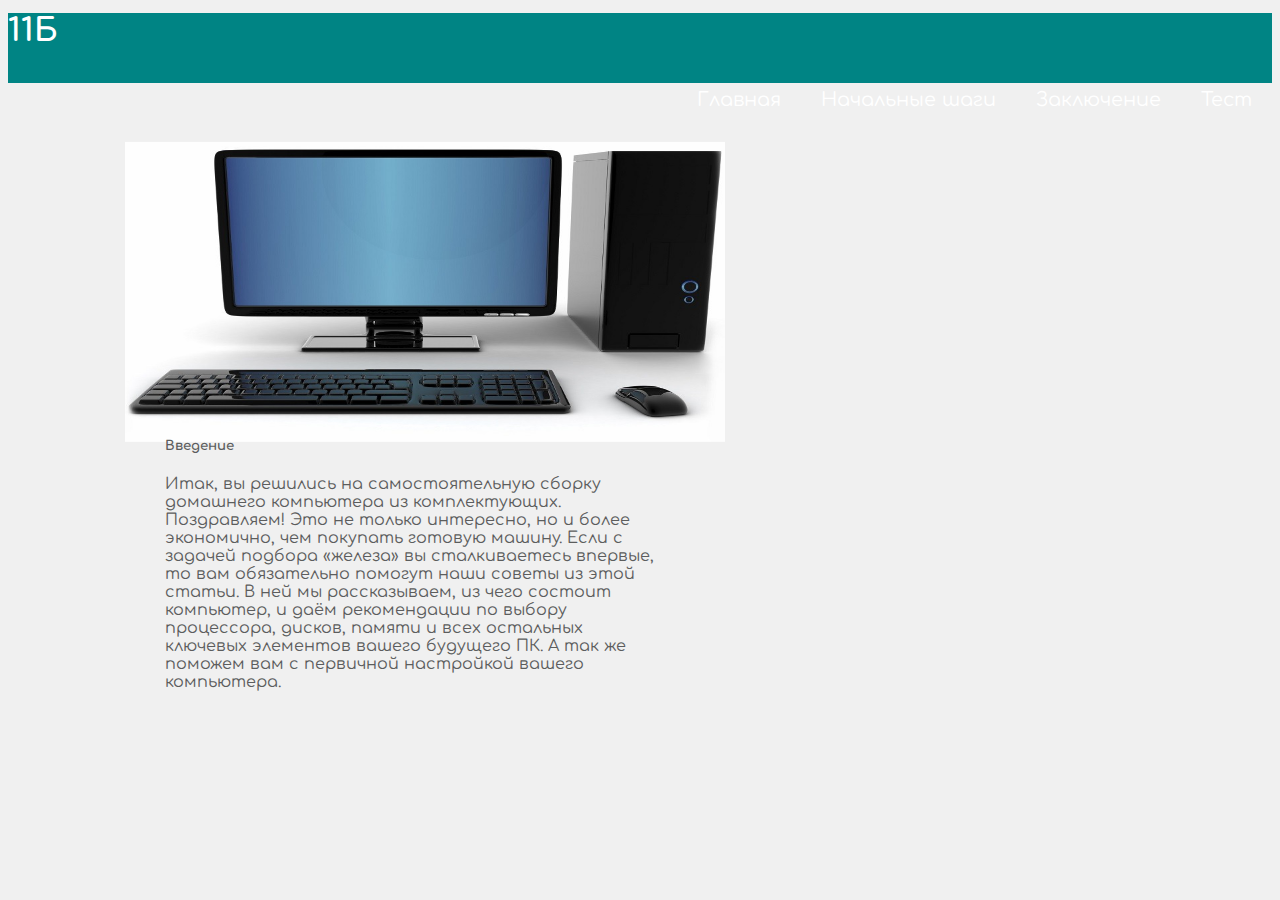
==== index.html @ 8cf8940f "." ====
<!DOCTYPE html>
<html lang="ru">
  <head>
    <!-- Required meta tags -->
    <meta charset="utf-8" />
    <meta name="viewport" content="width=device-width, initial-scale=1" />

    <!-- Bootstrap CSS -->
    <link
      href="https://cdn.jsdelivr.net/npm/bootstrap@5.1.3/dist/css/bootstrap.min.css"
      rel="stylesheet"
      integrity="sha384-1BmE4kWBq78iYhFldvKuhfTAU6auU8tT94WrHftjDbrCEXSU1oBoqyl2QvZ6jIW3"
      crossorigin="anonymous"
    />
    <link rel="stylesheet" href="css/style.css" />
    <link rel="preconnect" href="https://fonts.googleapis.com" />
    <link rel="preconnect" href="https://fonts.gstatic.com" crossorigin />
    <link
      href="https://fonts.googleapis.com/css2?family=Comfortaa:wght@300;400;500;600;700&display=swap"
      rel="stylesheet"
    />
    <title>My site</title>
  </head>
  <body>
    <header class="container-fluid">
      <div class="container">
        <div class="row">
          <div class="col-2">
            <h1>
              <a href="index.html"> 11Б </a>
            </h1>
          </div>
          <div class="col-10">
            <ul>
              <li><a href="index.html">Главная</a></li>
              <li>
                <a href="#">Начальные шаги</a>
                <ul>
                  <li><a href="pc_selection.html">Выбор ПК</a></li>
                  <li><a href="pc_assembly.html">Сборка ПК</a></li>
                </ul>
              </li>
              <li>
                <a href="#">Заключение</a>
                <ul>
                  <li><a href="pc_settings.html">Настройка ПК</a></li>
                  <li>
                    <a href="pc_work_rules.html">Правила использования ПК</a>
                  </li>
                </ul>
              </li>
              <li><a href="test.html">Тест</a></li>
            </ul>
          </div>
        </div>
      </div>
    </header>
    <div class="container">
      <div class="test">
        <div class="card mb-3">
          <div class="row g-0 test1">
            <div class="col-md-4 test3">
              <img
                src="img/1583572858_7.jpg"
                class="img-fluid rounded-start"
                alt="Ошибка загрузки фото..."
              />
            </div>
            <div class="col-md-8 test2">
              <div class="card-body">
                <h5 class="card-title">Введение</h5>
                <p class="card-text">
                  Итак, вы решились на самостоятельную сборку домашнего
                  компьютера из комплектующих. Поздравляем! Это не только
                  интересно, но и более экономично, чем покупать готовую машину.
                  Если с задачей подбора «железа» вы сталкиваетесь впервые, то
                  вам обязательно помогут наши советы из этой статьи. В ней мы
                  рассказываем, из чего состоит компьютер, и даём рекомендации
                  по выбору процессора, дисков, памяти и всех остальных ключевых
                  элементов вашего будущего ПК. А так же поможем вам с первичной
                  настройкой вашего компьютера.
                </p>
              </div>
            </div>
          </div>
        </div>
      </div>
    </div>
    <script
      src="https://cdn.jsdelivr.net/npm/bootstrap@5.0.2/dist/js/bootstrap.bundle.min.js"
      integrity="sha384-MrcW6ZMFYlzcLA8Nl+NtUVF0sA7MsXsP1UyJoMp4YLEuNSfAP+JcXn/tWtIaxVXM"
      crossorigin="anonymous"
    ></script>
  </body>
</html>
---- css/style.css ----
* {
  font-family: "Comfortaa", cursive;
}
html,
h1,
h2,
h3,
h4,
h5,
h6 {
  color: #5c5d5d;
}
body {
  background: #f0f0f0;
}
a {
  text-decoration: none;
  color: inherit;
}

/*
    HEADER
*/
header {
  background: #008484;
  height: 70px;
}
header * {
  color: #ffffff;
}
header h1 {
  margin-top: 13px;
}
header h1 a {
  color: #ffffff;
}
header h1 a:hover {
  color: #ffffff;
}
header ul {
  margin: 0;
  padding: 0;
  list-style-type: none;
  float: right;
}
header ul li {
  float: left;
  position: relative;
}
header ul li a {
  display: block;
  font-size: 1.2rem;
  text-decoration: none;
  color: #ffffff;
  padding: 20px;
}
header ul li a:hover {
  background: #006669;
  transition: 0.5s;
  color: #fff;
}
header ul li ul {
  position: absolute;
  top: 70px;
  right: 0px;
  width: 180px;
  display: none;
  z-index: 88888;
}
header ul li:hover ul {
  display: block;
}
header ul li ul li {
  width: 100%;
}
header ul li ul li a {
  padding: 10px;
  background: white;
  color: #008489;
}
.test {
  position: absolute;
  left: 50%;
  top: 50%;
  transform: translate(-50%, -50%);
  width: 1150px;
}
.test3 img {
  transform: translate(10%, 10%);

  height: 300px;
  width: 600px;
}

.test2 {
  width: 500px;
  height: 350px;
  transform: translateX(20%);
}
.title {
  font-weight: bold;
  font-size: 40px;
}
.subtitle {
  font-size: 17px;
}
.slider {
  width: 600px;
  height: 450px;
}
.class1 {
  margin-top: 30px;
}

.carousel-control-next,
.carousel-control-prev {
  filter: invert(100%);
}

.class2 {
  transform: translateX(7%);
}
.class3 {
  transform: translateY(-20%);
}
.class4 {
  transform: translate(130px, 10px);
  width: 1000px;
  height: 3100px;
}
.class5 {
  width: 750px;
  height: 60px;
  transform: translate(125px, 15px);
}

.class6 {
  position: relative;
}

.class7 {
  position: absolute;
  top: 0;
}

.class8 {
  width: 750px;
  height: 350px;
  transform: translate(125px, 30px);
}

.class10 {
  transform: translate(5px, -150px);
}

.class11 {
  width: 750px;
  height: 350px;
  transform: translateX(-1%);
}

.class12 {
  width: 700px;
  transform: translate(20px, 80px);
}

.class13 {
  transform: translate(20px, 80px);
}

.class14 {
  transform: translateY(-7px);
}

.class15 {
  width: 750px;
  height: 60px;
  transform: translate(125px, 45px);
}

.class16 {
  width: 750px;
  transform: translate(0px, 70px);
}

.class17 {
  transform: translate(0px, 0px);
  width: 230px;
  height: 410px;
}

.class18 {
  transform: translateY(15px);
}

.class19 {
  width: 750px;
  height: 60px;
  transform: translate(125px, 105px);
}

.class20 {
  width: 750px;
  transform: translate(0px, 125px);
}

.class21 {
  width: 720px;
  transform: translate(140px, 125px);
}
.class22 {
  width: 750px;
  height: 60px;
  transform: translate(125px, 130px);
}
.class23 {
  width: 720px;
  transform: translate(140px, 150px);
}

.class24 {
  width: 750px;
  transform: translate(125px, 30px);
}
.class25 {
  transform: translate(130px, 10px);
  width: 1000px;
  height: 1570px;
}

.class26 {
  width: 750px;
  transform: translate(125px, 25px);
}

.class27 {
  width: 650px;
  transform: translate(45px, 10px);
}

.class28 {
  transform: translate(130px, 10px);
  width: 1000px;
  height: 2060px;
}
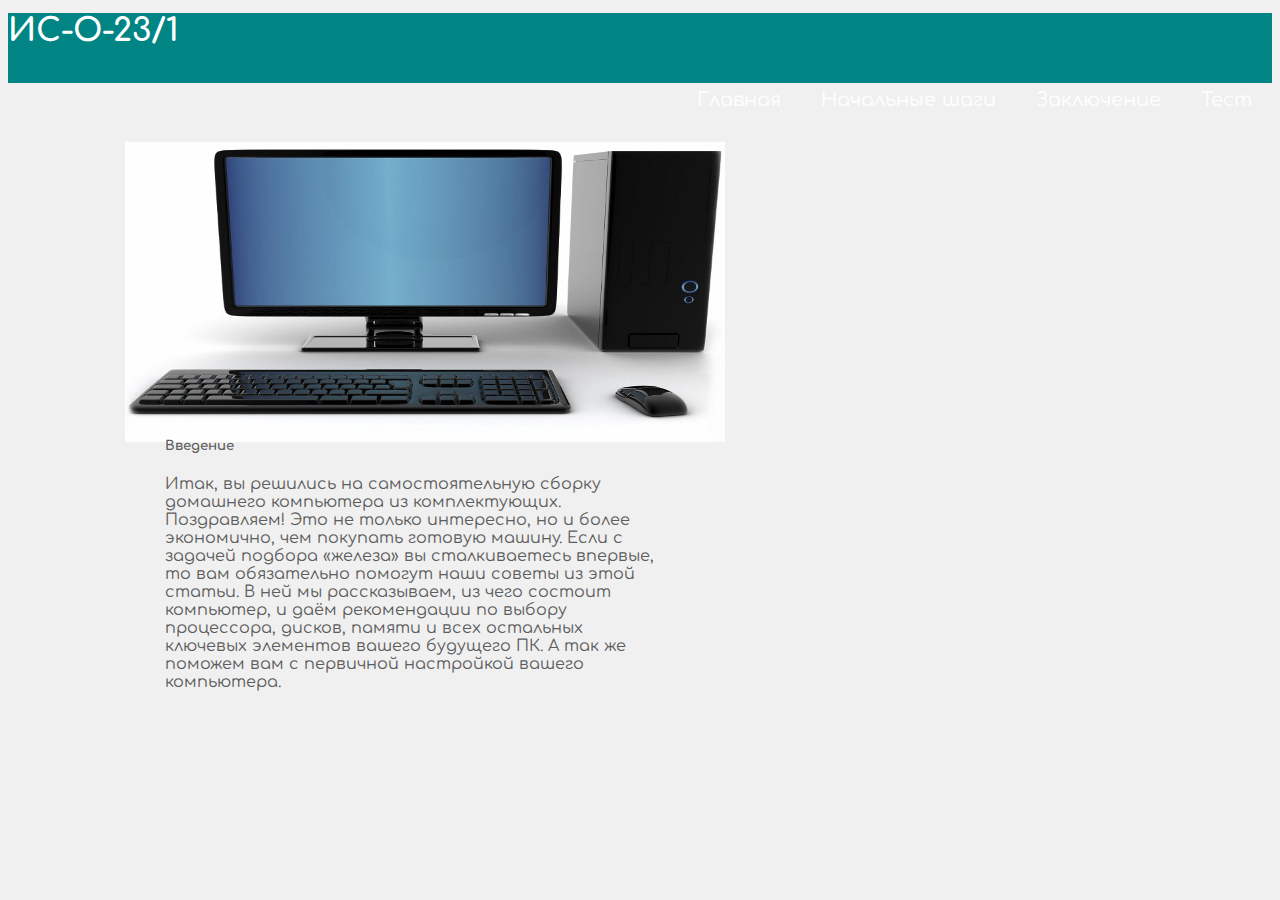
==== commit 7034cf61: "Update index.html" ====
--- a/index.html
+++ b/index.html
@@ -27,7 +27,7 @@
         <div class="row">
           <div class="col-2">
             <h1>
-              <a href="index.html"> 11Б </a>
+              <a href="index.html"> ИС-О-23/1 </a>
             </h1>
           </div>
           <div class="col-10">
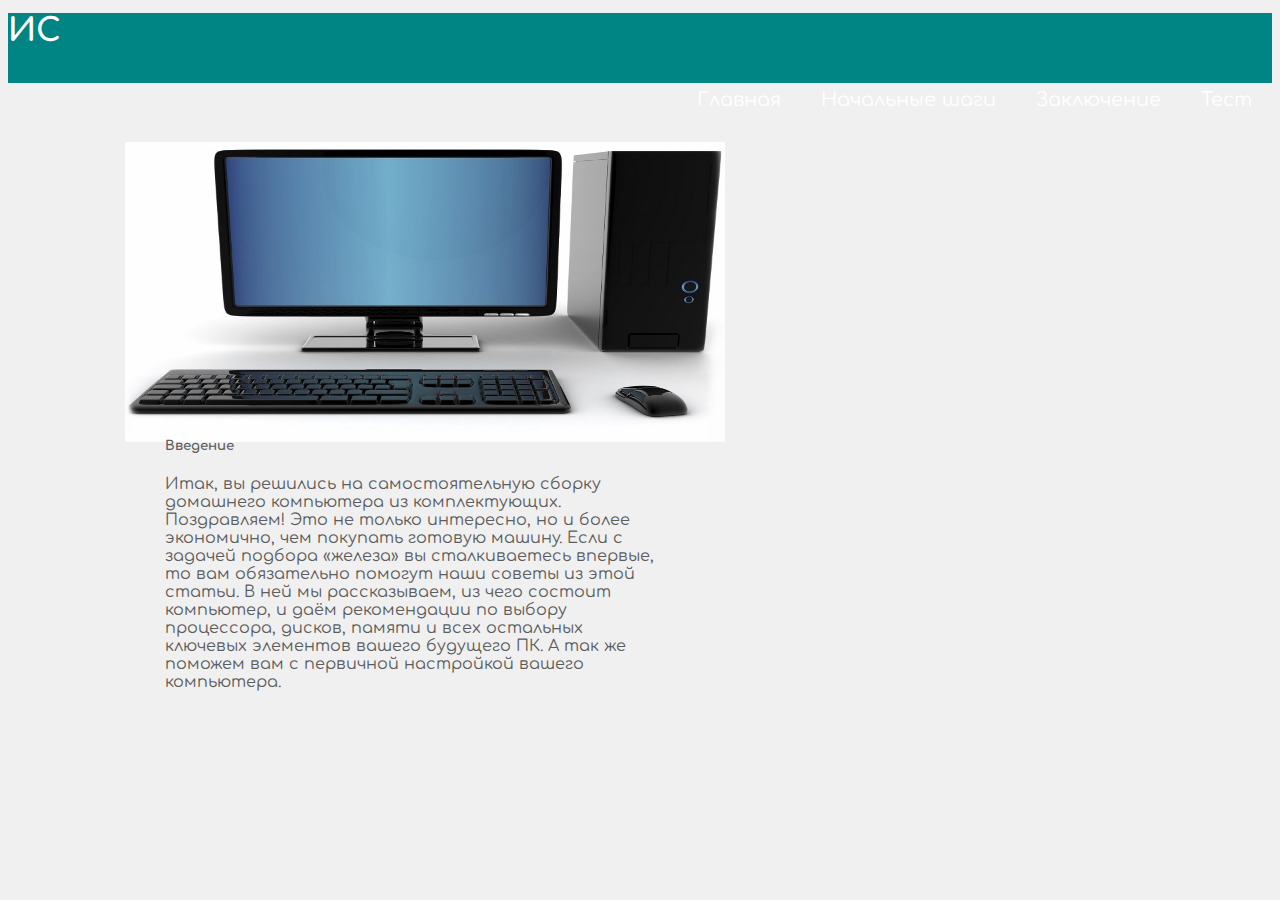
==== commit 09d0605b: "Update index.html" ====
--- a/index.html
+++ b/index.html
@@ -27,7 +27,7 @@
         <div class="row">
           <div class="col-2">
             <h1>
-              <a href="index.html"> ИС-О-23/1 </a>
+              <a href="index.html"> ИС </a>
             </h1>
           </div>
           <div class="col-10">
